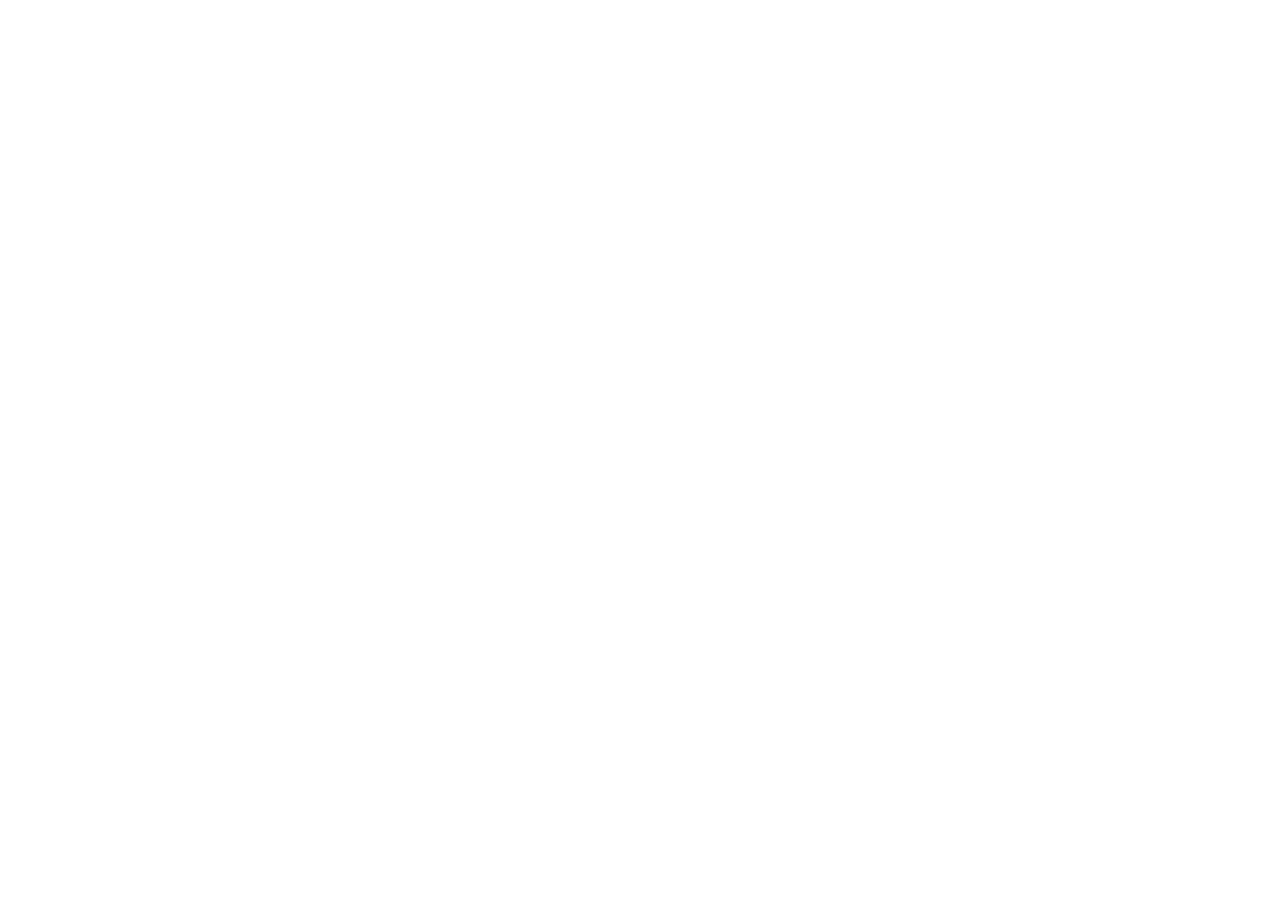
==== VizHub/index.html @ 9f61d1d0 "inital commit" ====
<!DOCTYPE html>
<html>
  <head>
    <title>Making a bar chart!</title>
    <link rel="stylesheet" href="styles.css">
    <script src="https://unpkg.com/d3@7.7.0/dist/d3.min.js"></script>
  </head>
  <body>
    <svg width = "960" height="500"></svg>
    <script type="module" src="index.js"></script>
  </body>
</html>
---- VizHub/styles.css ----
body{
    margin: 0px;
    overflow: hidden;
}
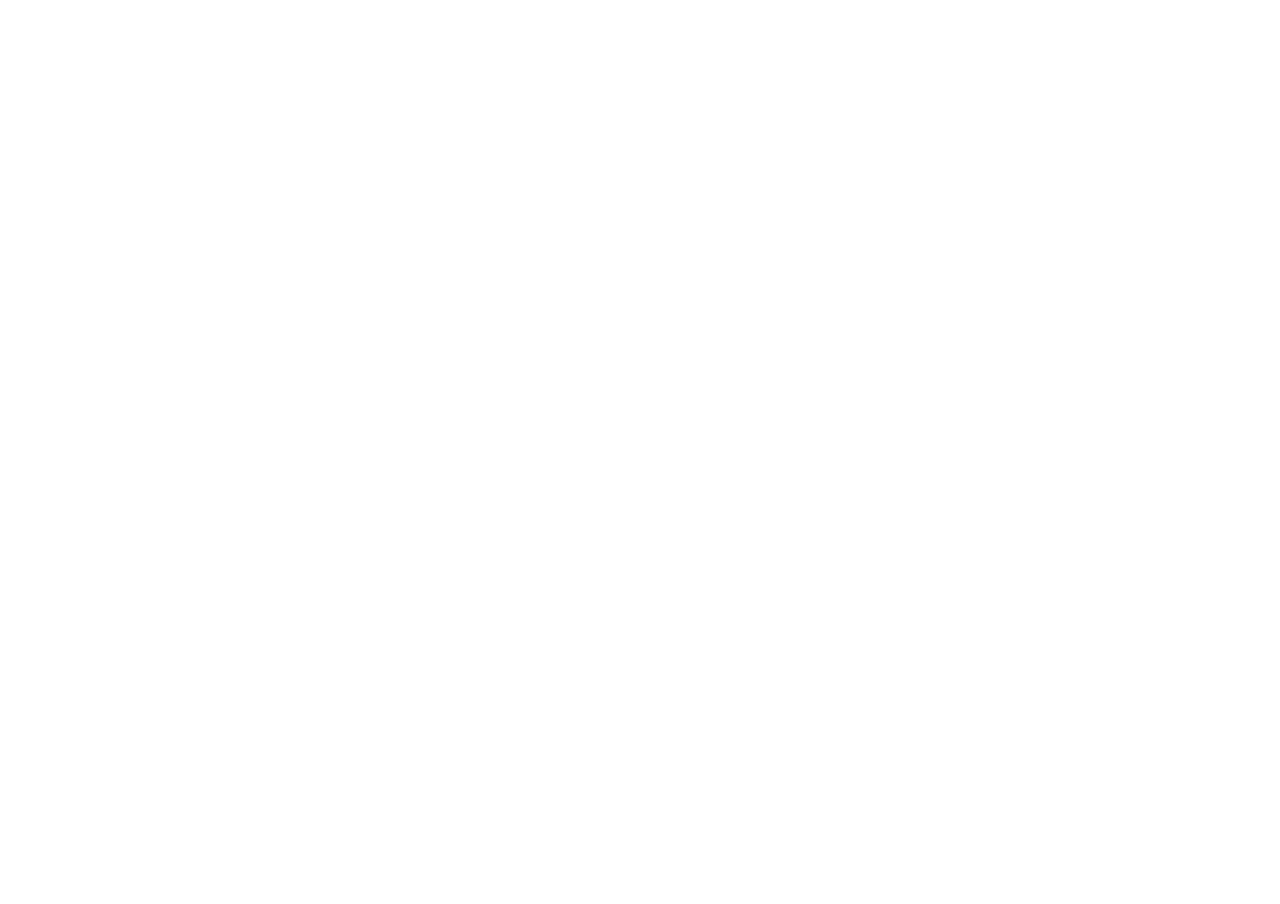
==== commit 0f10321e: "save" ====
--- a/VizHub/index.html
+++ b/VizHub/index.html
@@ -1,12 +1,12 @@
 <!DOCTYPE html>
 <html>
   <head>
-    <title>Making a bar chart!</title>
+    <title>CTC-Dashboard</title>
     <link rel="stylesheet" href="styles.css">
     <script src="https://unpkg.com/d3@7.7.0/dist/d3.min.js"></script>
   </head>
   <body>
-    <svg width = "960" height="500"></svg>
+    <svg width = "1600" height="900"></svg>
     <script type="module" src="index.js"></script>
   </body>
 </html>--- a/VizHub/styles.css
+++ b/VizHub/styles.css
@@ -2,3 +2,37 @@
     margin: 0px;
     overflow: hidden;
 }
+
+circle {
+    fill: steelblue;
+    opacity: 1;
+}
+
+.line-path {
+    fill: maroon;
+}
+
+text {
+    font-family: sans-serif ;
+}
+
+.tick text {
+    font-size: 2.7em;
+    fill: #635F5D;
+}
+
+.tick line {
+    stroke: #C0C0BB;
+}
+
+.axis-label {
+    font-size: 5em;
+    fill: #8E8883; 
+}
+
+.title {
+    font-size: 3em;
+    fill: #635F5D;
+    text-anchor: middle;
+}
+
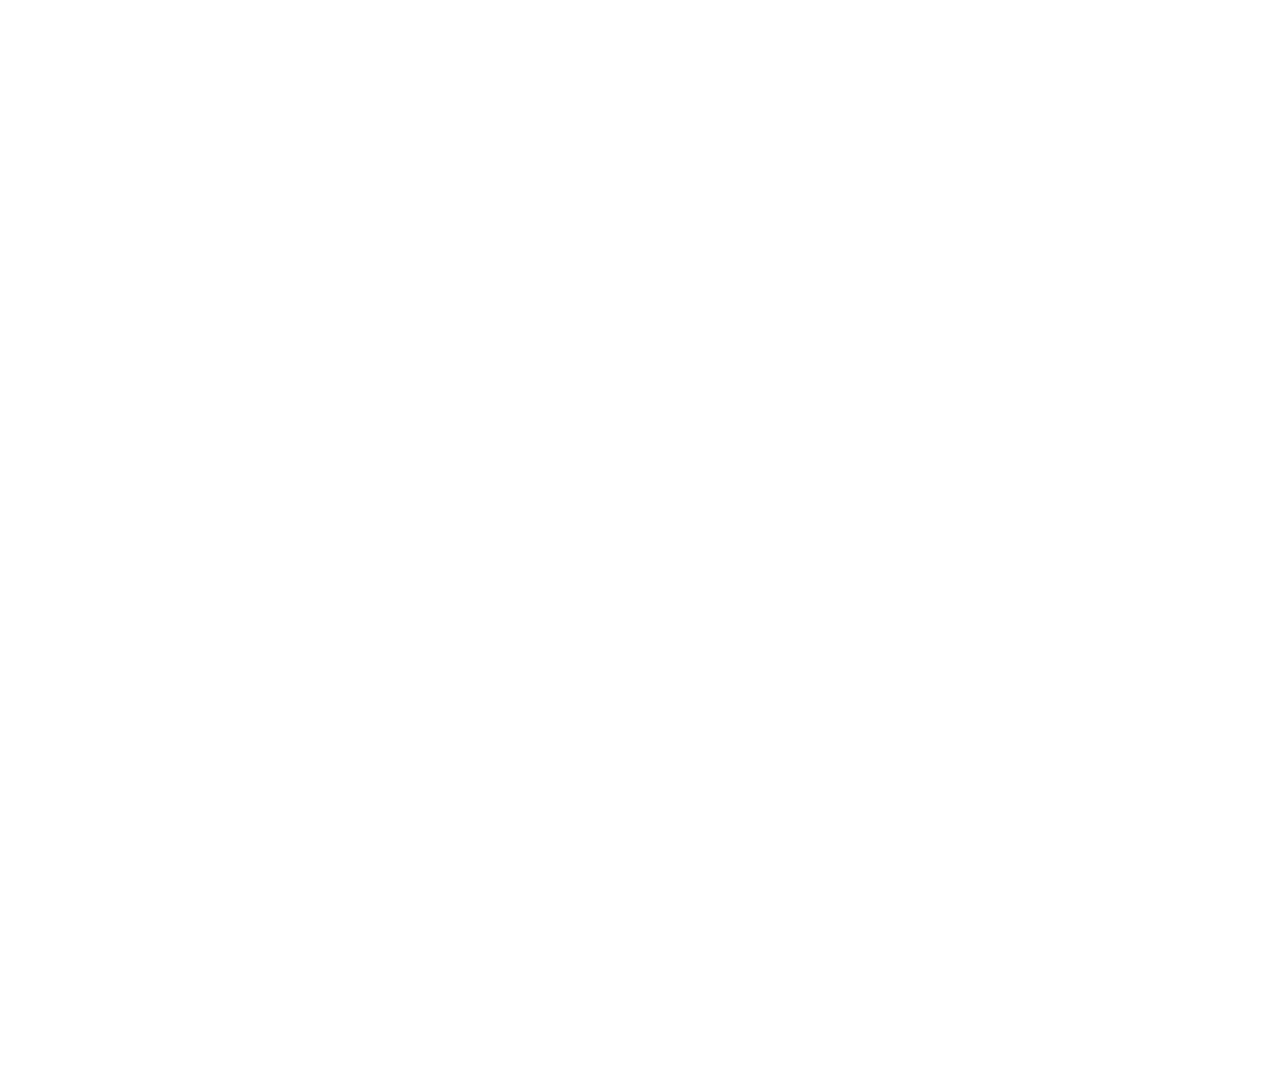
==== commit 405b06ff: "save" ====
--- a/VizHub/index.html
+++ b/VizHub/index.html
@@ -6,7 +6,7 @@
     <script src="https://unpkg.com/d3@7.7.0/dist/d3.min.js"></script>
   </head>
   <body>
-    <svg width = "1600" height="900"></svg>
+    <svg width = "1920" height="1080"></svg>
     <script type="module" src="index.js"></script>
   </body>
 </html>--- a/VizHub/styles.css
+++ b/VizHub/styles.css
@@ -36,3 +36,8 @@
     text-anchor: middle;
 }
 
+.itma-title{
+    fill: #8E8883;
+    font-family; sans-serif;
+}
+
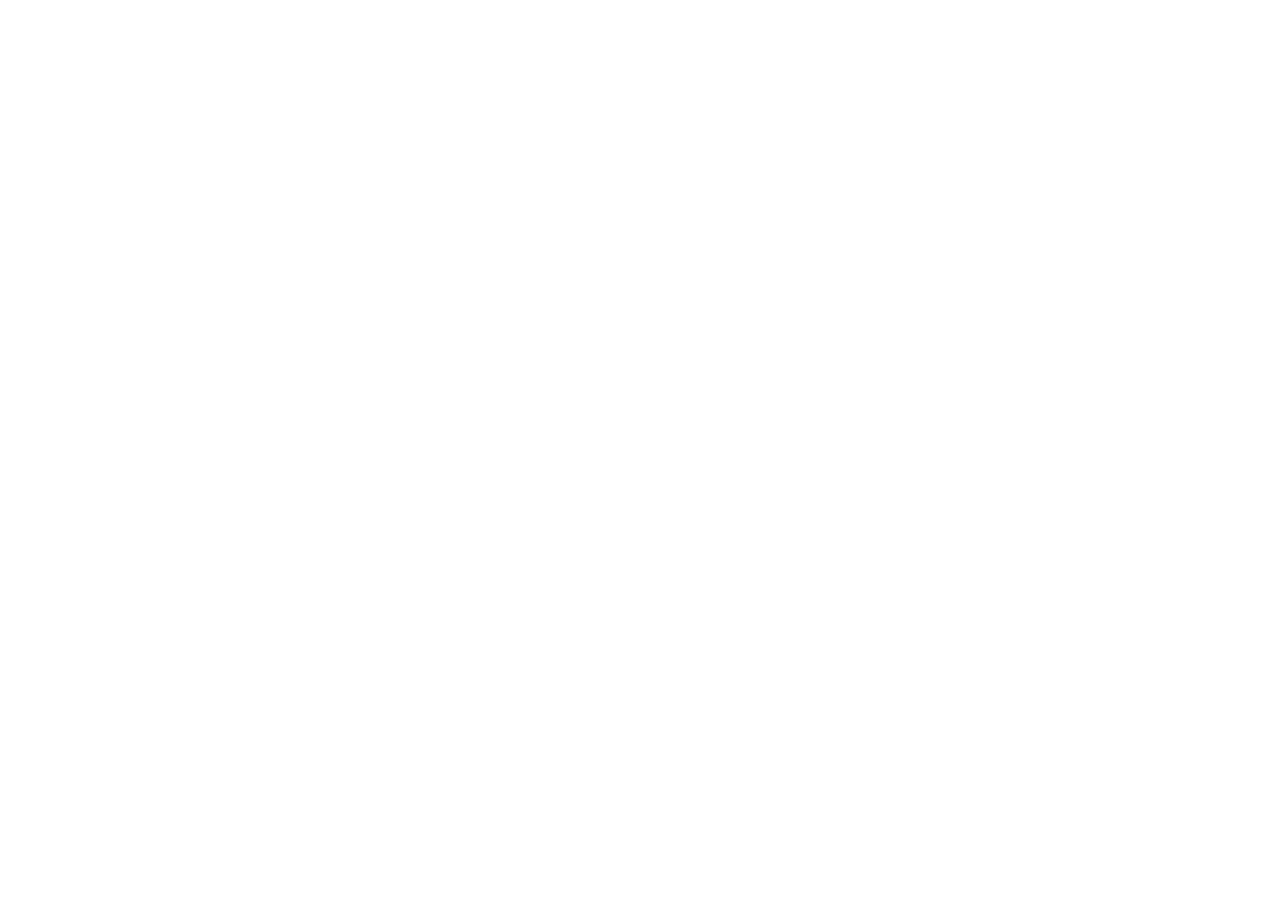
==== commit dbeb6b6e: "corrected dimensions of barchart" ====
--- a/VizHub/index.html
+++ b/VizHub/index.html
@@ -1,12 +1,12 @@
 <!DOCTYPE html>
 <html>
   <head>
-    <title>CTC-Dashboard</title>
+    <title>Dashboard</title>
     <link rel="stylesheet" href="styles.css">
     <script src="https://unpkg.com/d3@7.7.0/dist/d3.min.js"></script>
   </head>
   <body>
-    <svg width = "1920" height="1080"></svg>
+    <svg width = "1280" height="720"></svg>
     <script type="module" src="index.js"></script>
   </body>
 </html>--- a/VizHub/styles.css
+++ b/VizHub/styles.css
@@ -16,11 +16,11 @@
     font-family: sans-serif ;
 }
 
-.tick text {
-    font-size: 2.7em;
+
+.bar-chart text{
+    font-size: 2em;
     fill: #635F5D;
 }
-
 .tick line {
     stroke: #C0C0BB;
 }
@@ -41,3 +41,7 @@
     font-family; sans-serif;
 }
 
+.bar-chart {
+    fill: slategray;
+}
+
